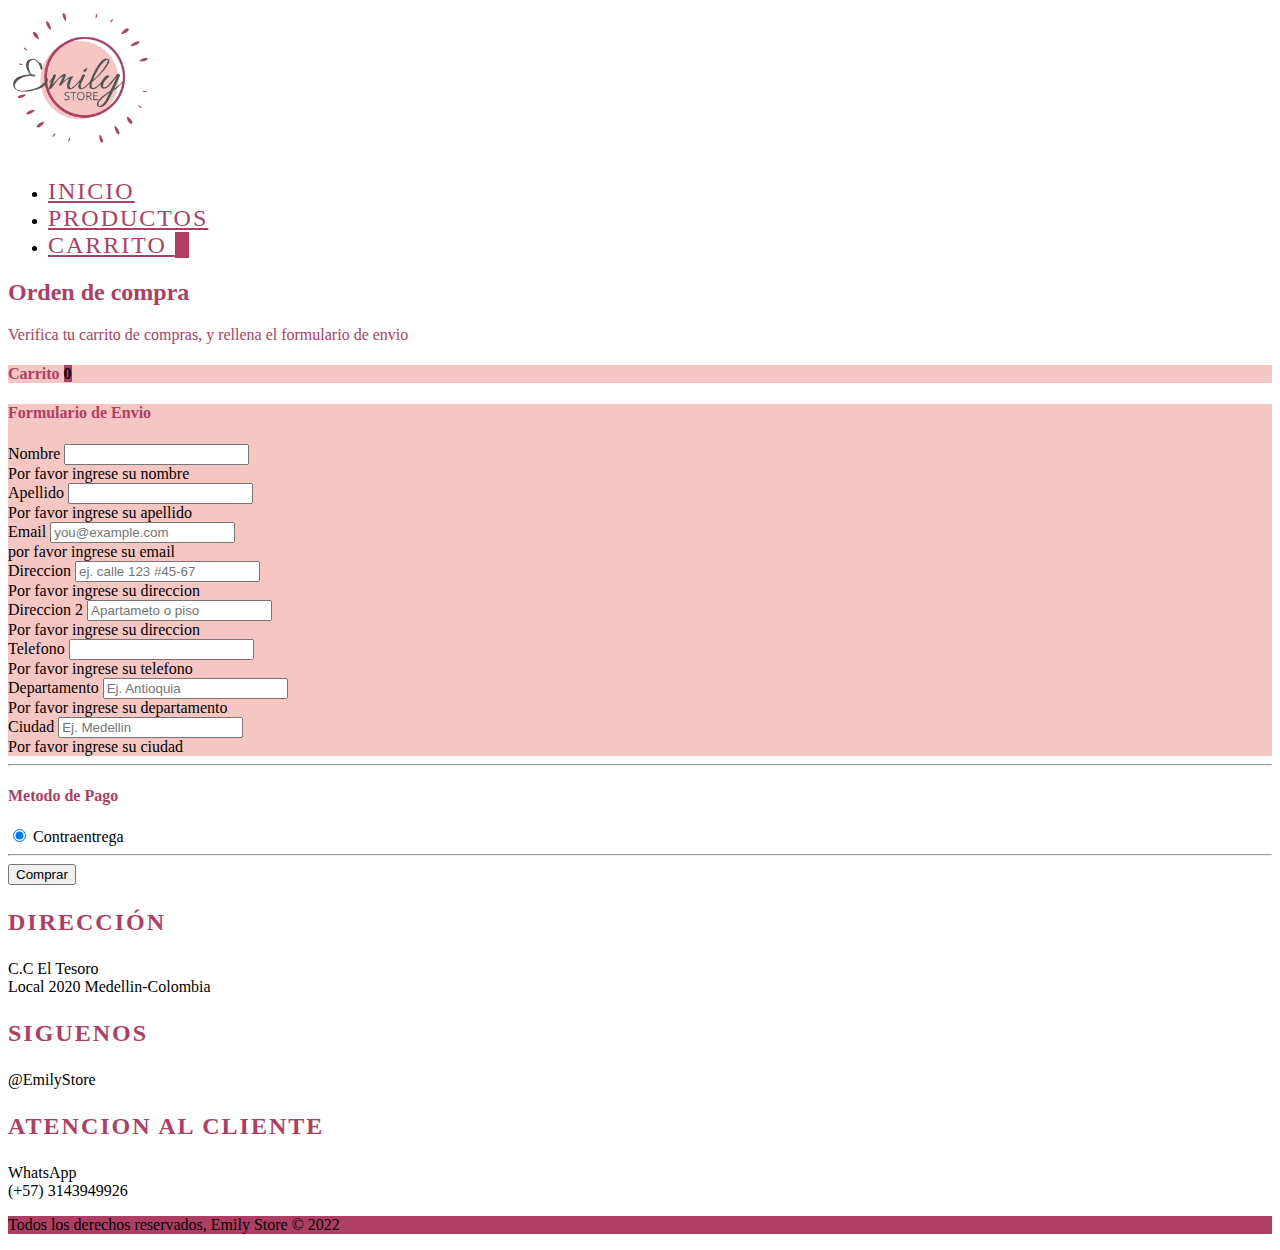
==== pages/carrito.html @ dccc447c "avances proyecto final" ====
<!DOCTYPE html>
<html lang="en">

<head>
    <meta charset="UTF-8">
    <meta http-equiv="X-UA-Compatible" content="IE=edge">
    <meta name="viewport" content="width=device-width, initial-scale=1.0">
    <script src="https://cdn.jsdelivr.net/npm/bootstrap@5.1.3/dist/js/bootstrap.bundle.min.js"
        integrity="sha384-ka7Sk0Gln4gmtz2MlQnikT1wXgYsOg+OMhuP+IlRH9sENBO0LRn5q+8nbTov4+1p"
        crossorigin="anonymous"></script>
    <link href="https://cdn.jsdelivr.net/npm/bootstrap@5.1.3/dist/css/bootstrap.min.css" rel="stylesheet"
        integrity="sha384-1BmE4kWBq78iYhFldvKuhfTAU6auU8tT94WrHftjDbrCEXSU1oBoqyl2QvZ6jIW3" crossorigin="anonymous">
    <link rel="stylesheet" href="../css/index.css">

    <title>Emily Store</title>
    <link href="../assets/dist/css/bootstrap.min.css" rel="stylesheet">

    <style>
        .bd-placeholder-img {
            font-size: 1.125rem;
            text-anchor: middle;
            -webkit-user-select: none;
            -moz-user-select: none;
            user-select: none;
        }

        @media (min-width: 768px) {
            .bd-placeholder-img-lg {
                font-size: 3.5rem;
            }
        }
    </style>


    <!-- Custom styles for this template -->
    <link href="../css/form-validation.css" rel="stylesheet">

</head>

<body>
    <header>
        <div class="px-3 py-2 bg-light text-black-50">
            <div class="container">
                <div class="d-flex flex-wrap align-items-center justify-content-center justify-content-lg-start">
                    <a href="/"
                        class="d-flex align-items-center my-2 my-lg-0 me-lg-auto text-white text-decoration-none">
                        <img src="../images/EmilyStore.png" alt="logo" width="150">
                    </a>

                    <ul class="nav col-12 col-lg-auto my-2 justify-content-center my-md-0 text-small">
                        <li>
                            <a href="../index.html" class="nav-link menu">

                                Inicio
                            </a>
                        </li>
                        <li>
                            <a href="productos.html" class="nav-link menu">

                                Productos
                            </a>
                        </li>
                        <li>
                            <a href="carrito.html" class="nav-link menu">
                                Carrito
                                <span id="count-header" class="badge bg-emily-store rounded-pill">0</span>

                            </a>

                        </li>
                    </ul>
                </div>
            </div>
        </div>
    </header>

    <div class="container">
        <main>
            <div class="py-5 text-center text-color-emily-store">
                <h2>Orden de compra</h2>
                <p class="lead text-secondary">Verifica tu carrito de compras, y rellena el formulario de envio</p>
            </div>

            <div class="row g-5">
                <div class="col-md-5 col-lg-4 order-md-last">
                    <div class="bg-emily-store-light p-2">
                        <h4 class="d-flex justify-content-between align-items-center mb-3">
                            <span class="text-color-emily-store">Carrito</span>
                            <span id="count" class="badge bg-emily-store rounded-pill">0</span>
                        </h4>
                        <ul id="item-list-car" class="list-group mb-3">

                        </ul>
                    </div>
                </div>
                <div class="col-md-7 col-lg-8">
                    <div class="bg-emily-store-light p-2">
                        <h4 class="mb-3 text-color-emily-store">Formulario de Envio</h4>
                        <form  id="form-envio" class="needs-validation" novalidate>
                            <div class="row g-3">
                                <div class="col-sm-6">
                                    <label for="firstName" class="form-label">Nombre</label>
                                    <input type="text" name="name" class="form-control" id="firstName" placeholder="" value=""
                                        required>
                                    <div class="invalid-feedback">
                                        Por favor ingrese su nombre
                                    </div>
                                </div>

                                <div class="col-sm-6">
                                    <label for="lastName" class="form-label">Apellido</label>
                                    <input type="text" name="lastName" class="form-control" id="lastName" placeholder="" value=""
                                        required>
                                    <div class="invalid-feedback">
                                        Por favor ingrese su apellido
                                    </div>
                                </div>

                                <div class="col-12">
                                    <label for="email" class="form-label">Email </label>
                                    <input type="email" name="email"class="form-control" id="email" placeholder="you@example.com"
                                        required>
                                    <div class="invalid-feedback">
                                        por favor ingrese su email
                                    </div>
                                </div>

                                <div class="col-12">
                                    <label for="address" class="form-label">Direccion</label>
                                    <input type="text" name="address" class="form-control" id="address"
                                        placeholder="ej. calle 123 #45-67" required>
                                    <div class="invalid-feedback">
                                        Por favor ingrese su direccion
                                    </div>
                                </div>

                                <div class="col-12">
                                    <label for="address2" class="form-label">Direccion 2 </label>
                                    <input type="text" name="address2" class="form-control" id="address2"
                                        placeholder="Apartameto o piso" required>
                                    <div class="invalid-feedback">
                                        Por favor ingrese su direccion
                                    </div>
                                </div>
                                <div class="col-12">
                                    <label for="phone" class="form-label">Telefono</label>
                                    <input type="number" name="phone" class="form-control" id="phone" required>
                                    <div class="invalid-feedback">
                                        Por favor ingrese su telefono
                                    </div>
                                </div>
                                <div class="col-12">
                                    <label for="departament" class="form-label">Departamento</label>
                                    <input type="text" name="departament" class="form-control" id="departament"
                                        placeholder="Ej. Antioquia" required>
                                    <div class="invalid-feedback">
                                        Por favor ingrese su departamento
                                    </div>
                                </div>
                                <div class="col-12">
                                    <label for="city" class="form-label">Ciudad</label>
                                    <input type="text" name="city" class="form-control" id="city" placeholder="Ej. Medellin" required>
                                    <div class="invalid-feedback">
                                        Por favor ingrese su ciudad
                                    </div>
                                </div>
                            </div>
                    </div>

                    <hr class="my-4">

                    <h4 class="mb-3 text-color-emily-store">Metodo de Pago</h4>

                    <div class="my-3">
                        <div class="form-check">
                            <input id="contraentrega" name="paymentMethod" type="radio" class="form-check-input" checked
                                required>
                            <label class="form-check-label" for="contraentrega">Contraentrega</label>
                        </div>
                    </div>

                    <hr class="my-4">

                    <button id="comprar" class="w-100 btn btn-primary btn-lg" type="submit">Comprar</button>
                    </form>
                </div>
            </div>
        </main>
    </div>

    <footer class="bg-light pt-4">
        <div class="container">
            <div class="row">
                <div class="col-md-4">
                    <h3 class="menu">Dirección</h3>
                    <p>
                        C.C El Tesoro <br />
                        Local 2020
                        Medellin-Colombia
                    </p>
                </div>
                <div class="col-md-4">
                    <h3 class="menu">Siguenos</h3>
                    <p>
                        @EmilyStore <br />

                    </p>
                </div>
                <div class="col-md-4">
                    <h3 class="menu">Atencion al cliente</h3>
                    <p>
                        WhatsApp <br />
                        (+57) 3143949926
                    </p>
                </div>
            </div>

        </div>
        <div class="d-flex bg-emily-store">
            <div class="container text-center text-light">
                <p>Todos los derechos reservados, Emily Store &copy; 2022</p>
            </div>
        </div>
    </footer>
    <script src="../js/carrito.js" type="module"></script>
    <script src="../js/ordenes.js" ></script>
</body>

</html>
---- css/index.css ----
.menu {
  font-size: x-large;
  font-family: fantasy;
  text-transform: uppercase;
  color: #af3e64;
  letter-spacing: 2px;
}
.bg-emily-store {
  background-color: #af3e64;
}
.bg-emily-store-light {
    background-color: #f6c6c2;
}
.text-color-emily-store{
    color: #af3e64;
}
.card-image {
  width: 16rem;
  height: 16rem !important;
}
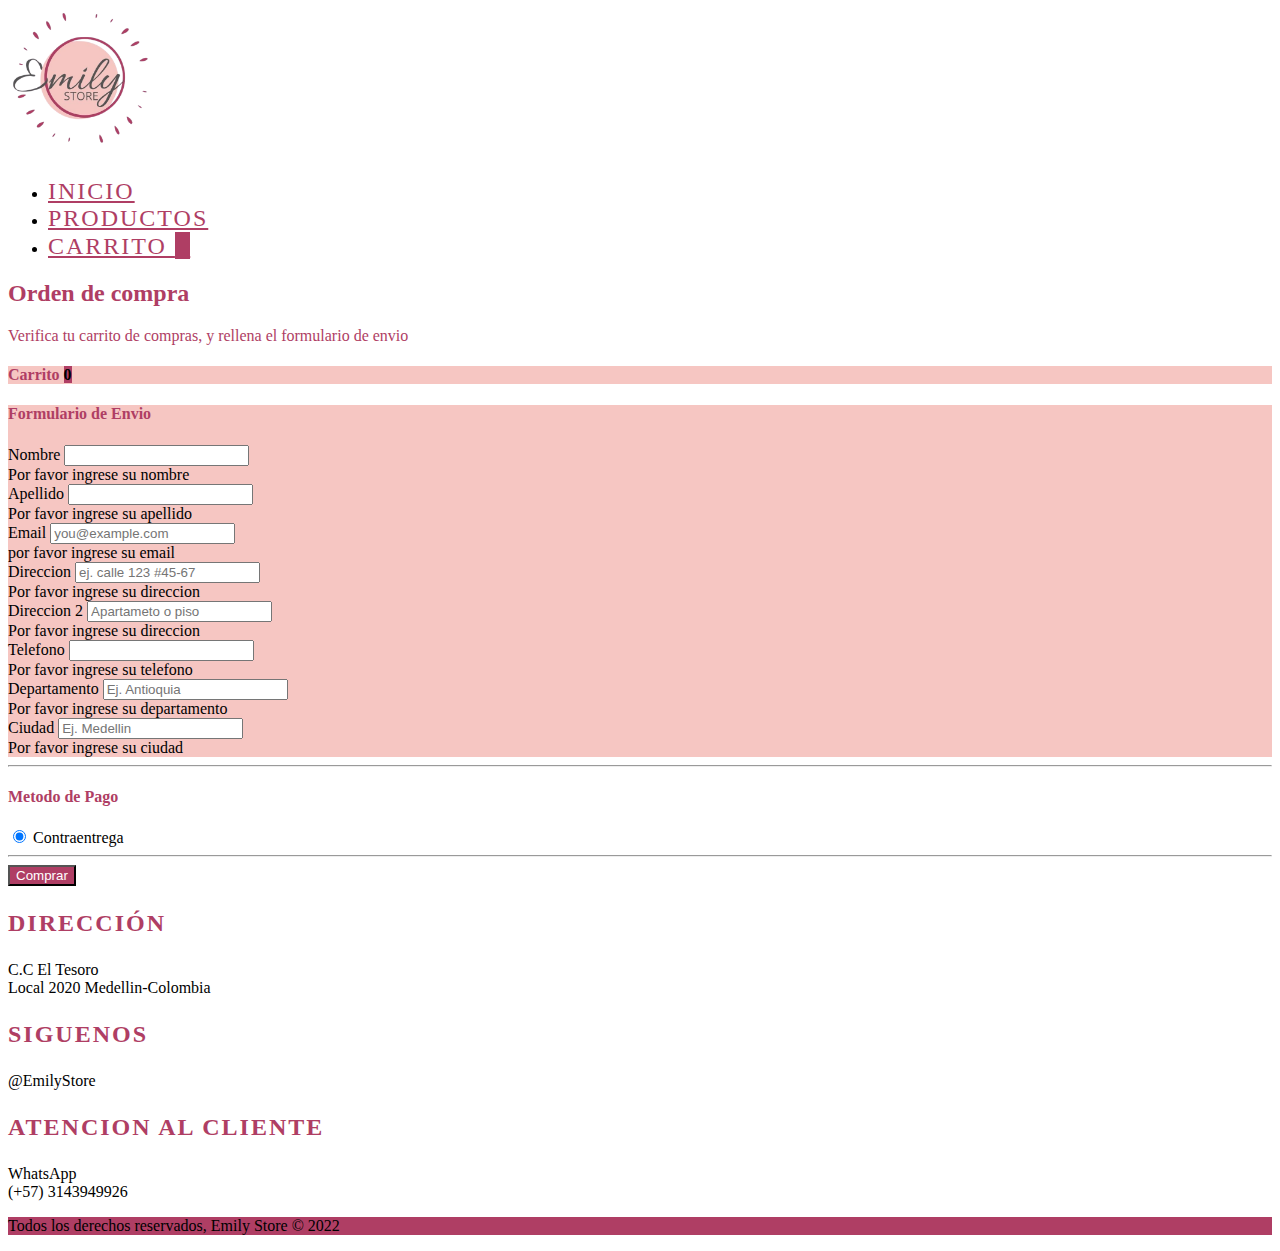
==== commit e4cb8184: "cambios css" ====
--- a/pages/carrito.html
+++ b/pages/carrito.html
@@ -63,7 +63,7 @@
                         <li>
                             <a href="carrito.html" class="nav-link menu">
                                 Carrito
-                                <span id="count-header" class="badge bg-emily-store rounded-pill">0</span>
+                                <span id="count-header" class="badge bg-emily-store rounded-pill font-count">0</span>
 
                             </a>
 
@@ -74,7 +74,7 @@
         </div>
     </header>
 
-    <div class="container">
+    <div class="container mb-5">
         <main>
             <div class="py-5 text-center text-color-emily-store">
                 <h2>Orden de compra</h2>
@@ -96,12 +96,12 @@
                 <div class="col-md-7 col-lg-8">
                     <div class="bg-emily-store-light p-2">
                         <h4 class="mb-3 text-color-emily-store">Formulario de Envio</h4>
-                        <form  id="form-envio" class="needs-validation" novalidate>
+                        <form id="form-envio" class="needs-validation" novalidate>
                             <div class="row g-3">
                                 <div class="col-sm-6">
                                     <label for="firstName" class="form-label">Nombre</label>
-                                    <input type="text" name="name" class="form-control" id="firstName" placeholder="" value=""
-                                        required>
+                                    <input type="text" name="name" class="form-control" id="firstName" placeholder=""
+                                        value="" required>
                                     <div class="invalid-feedback">
                                         Por favor ingrese su nombre
                                     </div>
@@ -109,8 +109,8 @@
 
                                 <div class="col-sm-6">
                                     <label for="lastName" class="form-label">Apellido</label>
-                                    <input type="text" name="lastName" class="form-control" id="lastName" placeholder="" value=""
-                                        required>
+                                    <input type="text" name="lastName" class="form-control" id="lastName" placeholder=""
+                                        value="" required>
                                     <div class="invalid-feedback">
                                         Por favor ingrese su apellido
                                     </div>
@@ -118,8 +118,8 @@
 
                                 <div class="col-12">
                                     <label for="email" class="form-label">Email </label>
-                                    <input type="email" name="email"class="form-control" id="email" placeholder="you@example.com"
-                                        required>
+                                    <input type="email" name="email" class="form-control" id="email"
+                                        placeholder="you@example.com" required>
                                     <div class="invalid-feedback">
                                         por favor ingrese su email
                                     </div>
@@ -159,7 +159,8 @@
                                 </div>
                                 <div class="col-12">
                                     <label for="city" class="form-label">Ciudad</label>
-                                    <input type="text" name="city" class="form-control" id="city" placeholder="Ej. Medellin" required>
+                                    <input type="text" name="city" class="form-control" id="city"
+                                        placeholder="Ej. Medellin" required>
                                     <div class="invalid-feedback">
                                         Por favor ingrese su ciudad
                                     </div>
@@ -181,7 +182,7 @@
 
                     <hr class="my-4">
 
-                    <button id="comprar" class="w-100 btn btn-primary btn-lg" type="submit">Comprar</button>
+                    <button id="comprar" class="w-100 btn-emily-store btn-lg" type="submit">Comprar</button>
                     </form>
                 </div>
             </div>
@@ -217,13 +218,13 @@
 
         </div>
         <div class="d-flex bg-emily-store">
-            <div class="container text-center text-light">
+            <div class="container text-center text-light pt-2 ">
                 <p>Todos los derechos reservados, Emily Store &copy; 2022</p>
             </div>
         </div>
     </footer>
     <script src="../js/carrito.js" type="module"></script>
-    <script src="../js/ordenes.js" ></script>
+    <script src="../js/ordenes.js" type="module"></script>
 </body>
 
 </html>--- a/css/index.css
+++ b/css/index.css
@@ -9,12 +9,19 @@
   background-color: #af3e64;
 }
 .bg-emily-store-light {
-    background-color: #f6c6c2;
+  background-color: #f6c6c2;
 }
-.text-color-emily-store{
-    color: #af3e64;
+.text-color-emily-store {
+  color: #af3e64;
 }
 .card-image {
   width: 16rem;
   height: 16rem !important;
+}
+.btn-emily-store {
+  background-color: #af3e64;
+  color: white;
+}
+.font-count{
+  font-family: sans-serif !important;
 }